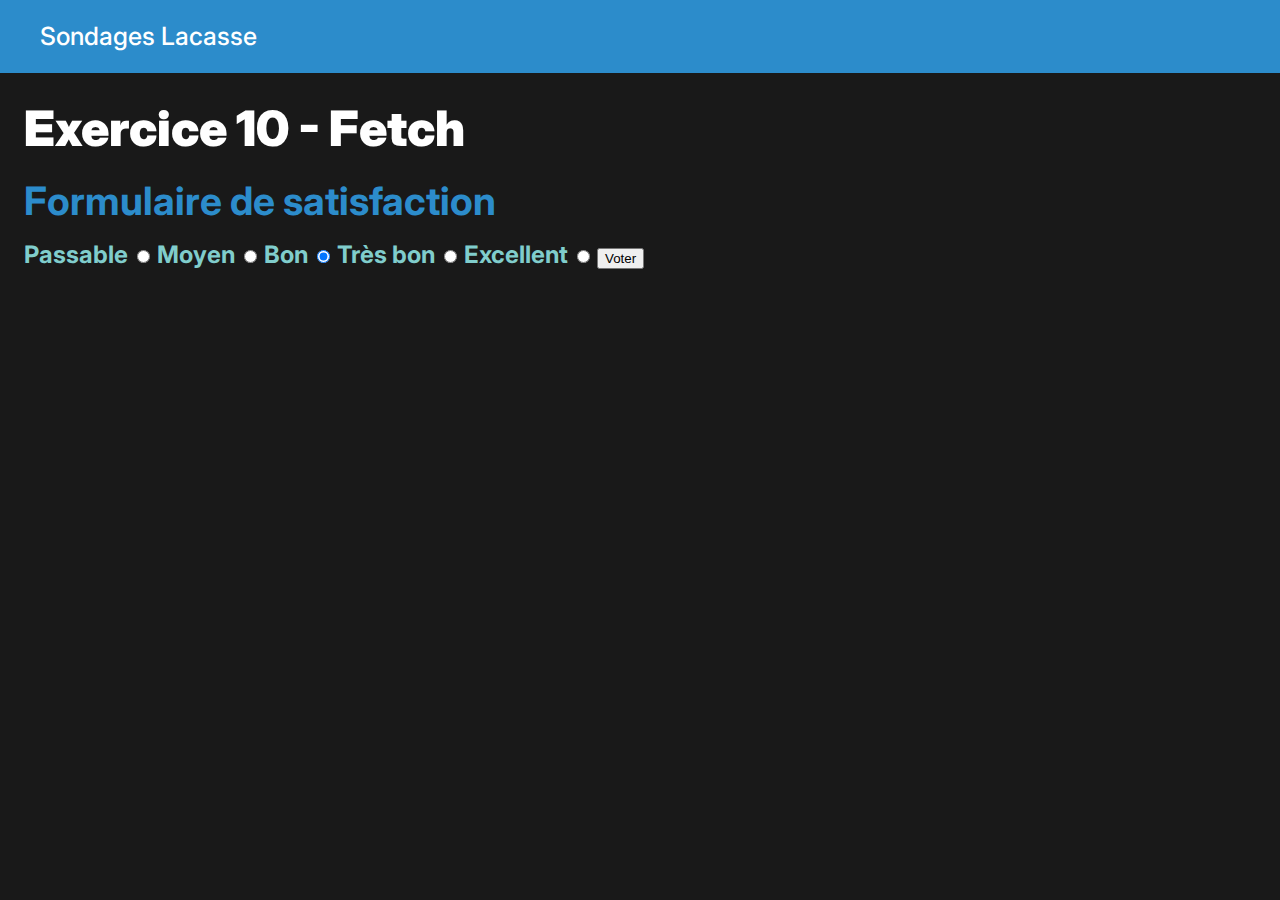
==== index.html @ 3fdd0ad6 "first batch done,  throw sme xception" ====
<!DOCTYPE html>
<html lang="fr">

<head>
    <meta charset="UTF-8">
    <link rel="shortcut icon" href="assets/img/favicon.ico" type="image/x-icon">
    <!-- Lien pour intégrer font-awesome -->
    <link rel="stylesheet" href="https://cdnjs.cloudflare.com/ajax/libs/font-awesome/6.4.2/css/all.min.css"
        integrity="sha512-z3gLpd7yknf1YoNbCzqRKc4qyor8gaKU1qmn+CShxbuBusANI9QpRohGBreCFkKxLhei6S9CQXFEbbKuqLg0DA=="
        crossorigin="anonymous" referrerpolicy="no-referrer" />

    <link rel="stylesheet" href="assets/css/styles.css">

    <!-- Script principal -->
    <script type="module" src="assets/js/main.js"></script>
    <title>Exercice 9 - Formulaire de satisfaction</title>
</head>

<body>
    <nav>
        <div class="logo">
            <!-- icone generee par font-awesome -->
            <i class="fa fa-smile"></i>
            Sondages Lacasse
        </div>
    </nav>

    <main data-livraison-app>
        <h1>Exercice 10 - Fetch</h1>
        <h2>Formulaire de satisfaction</h2>

        <form data-sondages-form>
            <label for="niveau-1">Passable</label>
            <input type="radio" name="niveau" id="niveau-1" value="1">

            <label for="niveau-2">Moyen</label>
            <input type="radio" name="niveau" id="niveau-2" value="2">

            <label for="niveau-3">Bon</label>
            <input type="radio" name="niveau" id="niveau-3" value="3" checked>

            <label for="niveau-4">Très bon</label>
            <input type="radio" name="niveau" id="niveau-4" value="4">

            <label for="niveau-5">Excellent</label>
            <input type="radio" name="niveau" id="niveau-5" value="5">

            <button type="submit">Voter</button>
        </form>

        <ul data-sondages class="mb-3 liste">
            <!-- à injecter pour chaque vote -->
            <!-- <div class="item" data-id="${sondage.id}">ID Vote ${sondage.id} | Choix :${sondage.niveau}<i data-btn-supprimer class="fa fa-trash"></i></div> -->
        </ul>
    </main>
</body>

</html>
---- assets/css/styles.css ----
@import url(./reset/reset.css);
@import url(./base/colors.css);
@import url(./base/rhythm.css);
@import url(./base/typography.css);
@import url(./components/buttons.css);
@import url(./components/toast.css);
@import url(./components/form.css);
@import url(./layout/liste.css);
@import url(./layout/navigation.css);

/* Elements spécifiques au projet */
@import url(./components/filtres.css);
@import url(./components/shoppingModal.css);
@import url(./components/livreModal.css);

main {
    padding: var(--xl-space);
}

.invisible {
    display: none;
}

.debug {
    outline: 2px dashed tomato;
}
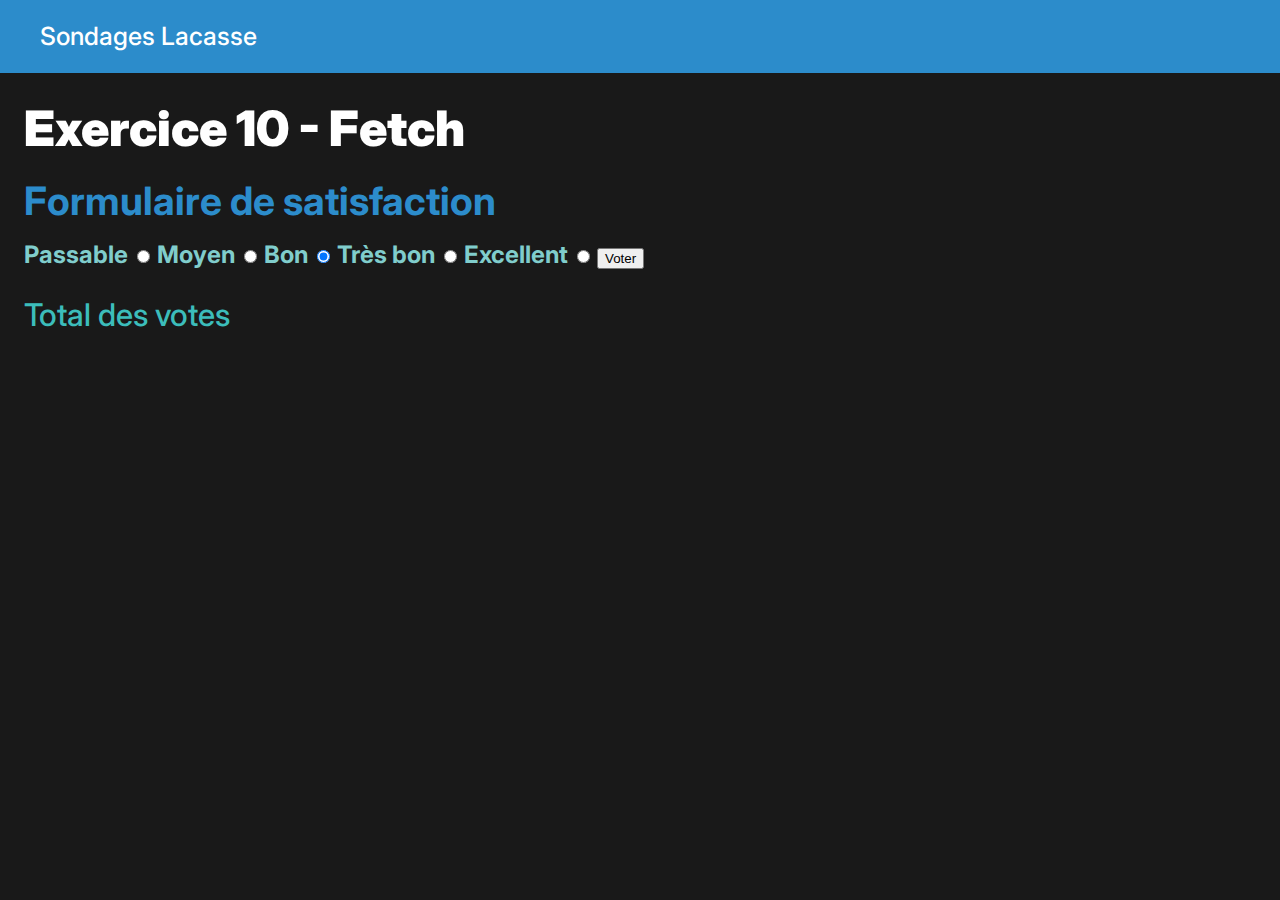
==== commit 4cb6e56a: "version finale commentée" ====
--- a/index.html
+++ b/index.html
@@ -52,6 +52,11 @@
             <!-- à injecter pour chaque vote -->
             <!-- <div class="item" data-id="${sondage.id}">ID Vote ${sondage.id} | Choix :${sondage.niveau}<i data-btn-supprimer class="fa fa-trash"></i></div> -->
         </ul>
+
+        <h3>Total des votes</h3>
+        <ul data-js-total>
+
+        </ul>
     </main>
 </body>
 
